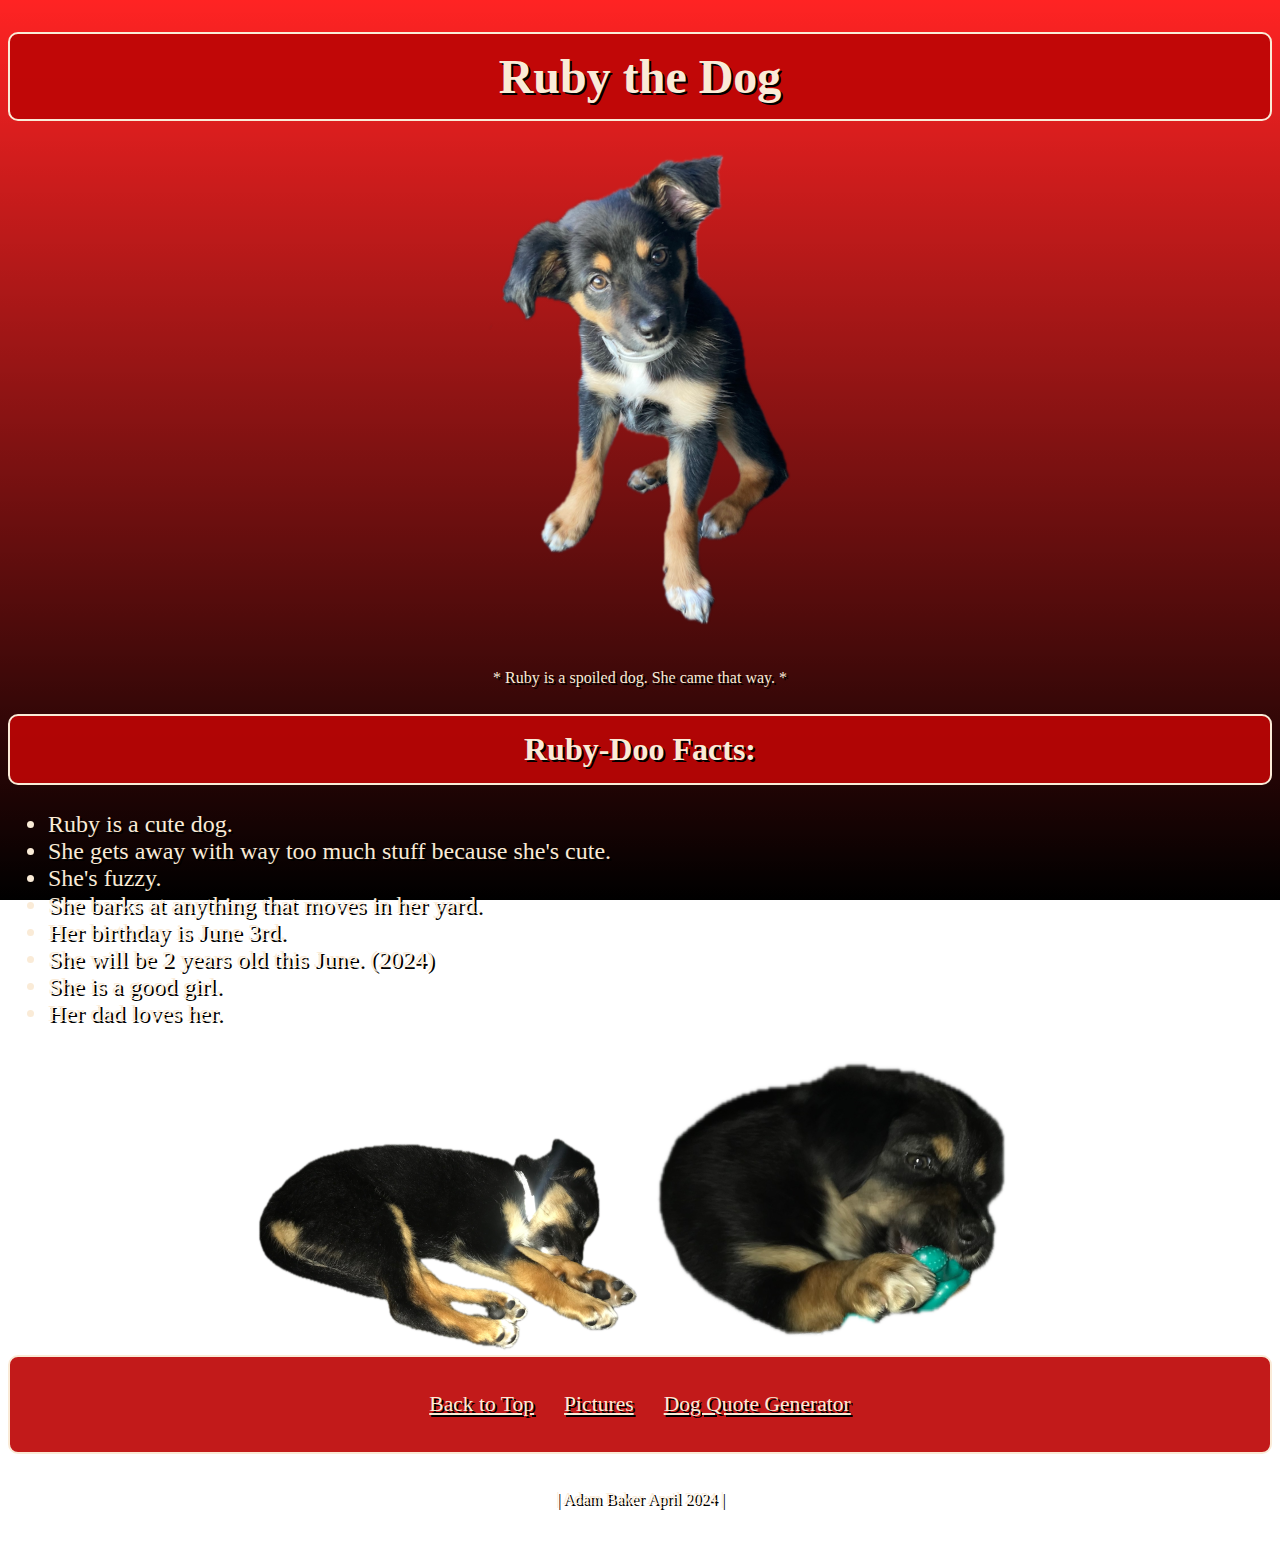
==== index.html @ 0b12194e "added favicon" ====
<!DOCTYPE html>

<html lang="en">
  
<html>

 <head>
    
	<meta charset="UTF-8">
    
	<meta name="viewport" content="width=device-width, initial-scale=1.0">
    
	<meta http-equiv="X-UA-Compatible" content="ie=edge">
    
    <title>Ruby-Doo</title>

    <link href="style.css" rel="stylesheet"/>

    <link rel="icon" href="rubyDoo.ico" type="image/x-icon">

</head>
  
<body>
    
    <a id="top"></a>
    
    <h1 class="white-text">Ruby the Dog</h1>
    
    <div class="white-text">
        
        <div id="slider">
        <img src="rd1.png" alt="small dog staring at camera">
        <img src="a8.png">
        <img src="a6.png">
    
    </div>
    
        <p>* Ruby is a spoiled dog.  She came that way. *</p>
        
    <h2 class="white-text">Ruby-Doo Facts:</h2>
    
    <div class="white-text"> 

        <ul>
           
            <li>Ruby is a cute dog.</li>
            <li>She gets away with way too much stuff because she's cute.</li>
            <li>She's fuzzy.</li>
            <li>She barks at anything that moves in her yard.</li>
            <li>Her birthday is June 3rd.</li>
            <li>She will be 2 years old this June. (2024)</li>
            <li>She is a good girl.</li>
            <li>Her dad loves her.</li>
       
        </ul>
   
    </div>
    
    <div>
        
        <img src="a7.png">
        <img src="a4.png">

   </div>
   
<footer>
    
    <div>
            
        <a href="#top" class="link-text">Back to Top</a>
        
    </div>
    
    <div> 

    
        <a href="gallery.html" class="link-text">Pictures</a>
   
    </div>  
   
    <div>
        <a href="dogQuoteGen.html" class="link-text">Dog Quote Generator</a>

    </div>

   
</footer>

        <p class="signature">| Adam Baker April 2024 |</p>

</body>

<script src="index.js"></script>    

</html>
---- style.css ----
html {
    
        min-height: 100%;
        background: linear-gradient(rgba(255, 0, 0, 0.863),rgb(0, 0, 0));
        background-attachment: fixed;
    
    }
   
    body {

        text-align: center;
        min-height: 100%;

    }

    #slider {

        text-align: center;
        height: 500px;
        overflow: hidden;
       
    }
    
    #slider img {
        
        display: inline-block;
        margin: 0 auto;
        max-height: 100%;
        max-width: 100;
    
    }

    .white-text {
      
        color: antiquewhite;
        text-decoration: none;
        text-shadow: 2px 2px black;
   
    }

    .link-text {
        
        display: flex;
        justify-content: center;
        color: antiquewhite;
        padding: 15px;
        font-size: larger;
        text-shadow: 2px 2px rgb(0, 0, 0);
    
    }

    .link-text:hover {
        
        color:rgb(255, 0, 0);
        text-decoration: underline;
        
    }
  
    h1 {
        
        border: 2px solid antiquewhite;
        border-radius: 10px;
        background-color: rgba(188, 5, 5, 0.919);
        text-align: center;
        font-size: xxx-large;
        text-shadow: 4px 4px black;
        padding: 15px;
        
    }    
    
    h2 {
        
        font-size: xx-large;
        background-color: rgba(188, 5, 5, 0.919);
        border: 2px solid antiquewhite;
        border-radius:10px;
        text-shadow: 2px 2px black;
        padding: 15px;
    
    }    
    
    .gallery {

        text-align: center;
        height: 500px;
        overflow: hidden;
        display: flex;
        justify-content: center;
        color: antiquewhite;
        text-decoration: none;
        
    }

     .gallery img {
        
        max-height: 100%;
        max-width: 100%;
        transform: scale(0.9);
        transition: transform 0.2s ease;
       
    }

    .gallery img:hover {

        transform: scale(1);
    
    }
    
    #quote {
      
        font-size: xx-large;
        text-shadow: 2px 2px black;
    
    }
    
    
    #quote-container {
       
        margin-bottom: 500px;

    }
    
    button {

        background-color: rgba(188, 5, 5, 0.919);
        color: antiquewhite;
        border: 1px solid antiquewhite;
        border-radius: 5 px;
        padding: 20px 20px;
        margin: 5px;
        cursor: pointer;
        font-size: larger;
        transition: background-color 0.3s ease;
        overflow: hidden;
        text-shadow: 2px 2px black;
    
    }

    button:hover {

        background-color: rgb(255, 4, 4);
   
    }
    
    ul {
    
        font-size: x-large;
        text-align: left;
        
    }
    
    footer {
        
        max-width: 100%;
        display: flex;
        justify-content: center;
        background-color: rgba(188, 5, 5, 0.919);
        border: 2px solid antiquewhite;
        border-radius: 10px;
        padding: 20px;
        font-size: large;
        
    }

    .signature {
        
        text-decoration: antiquewhite;
        display: flex;
        justify-content: center;
        padding: 20px;
    }
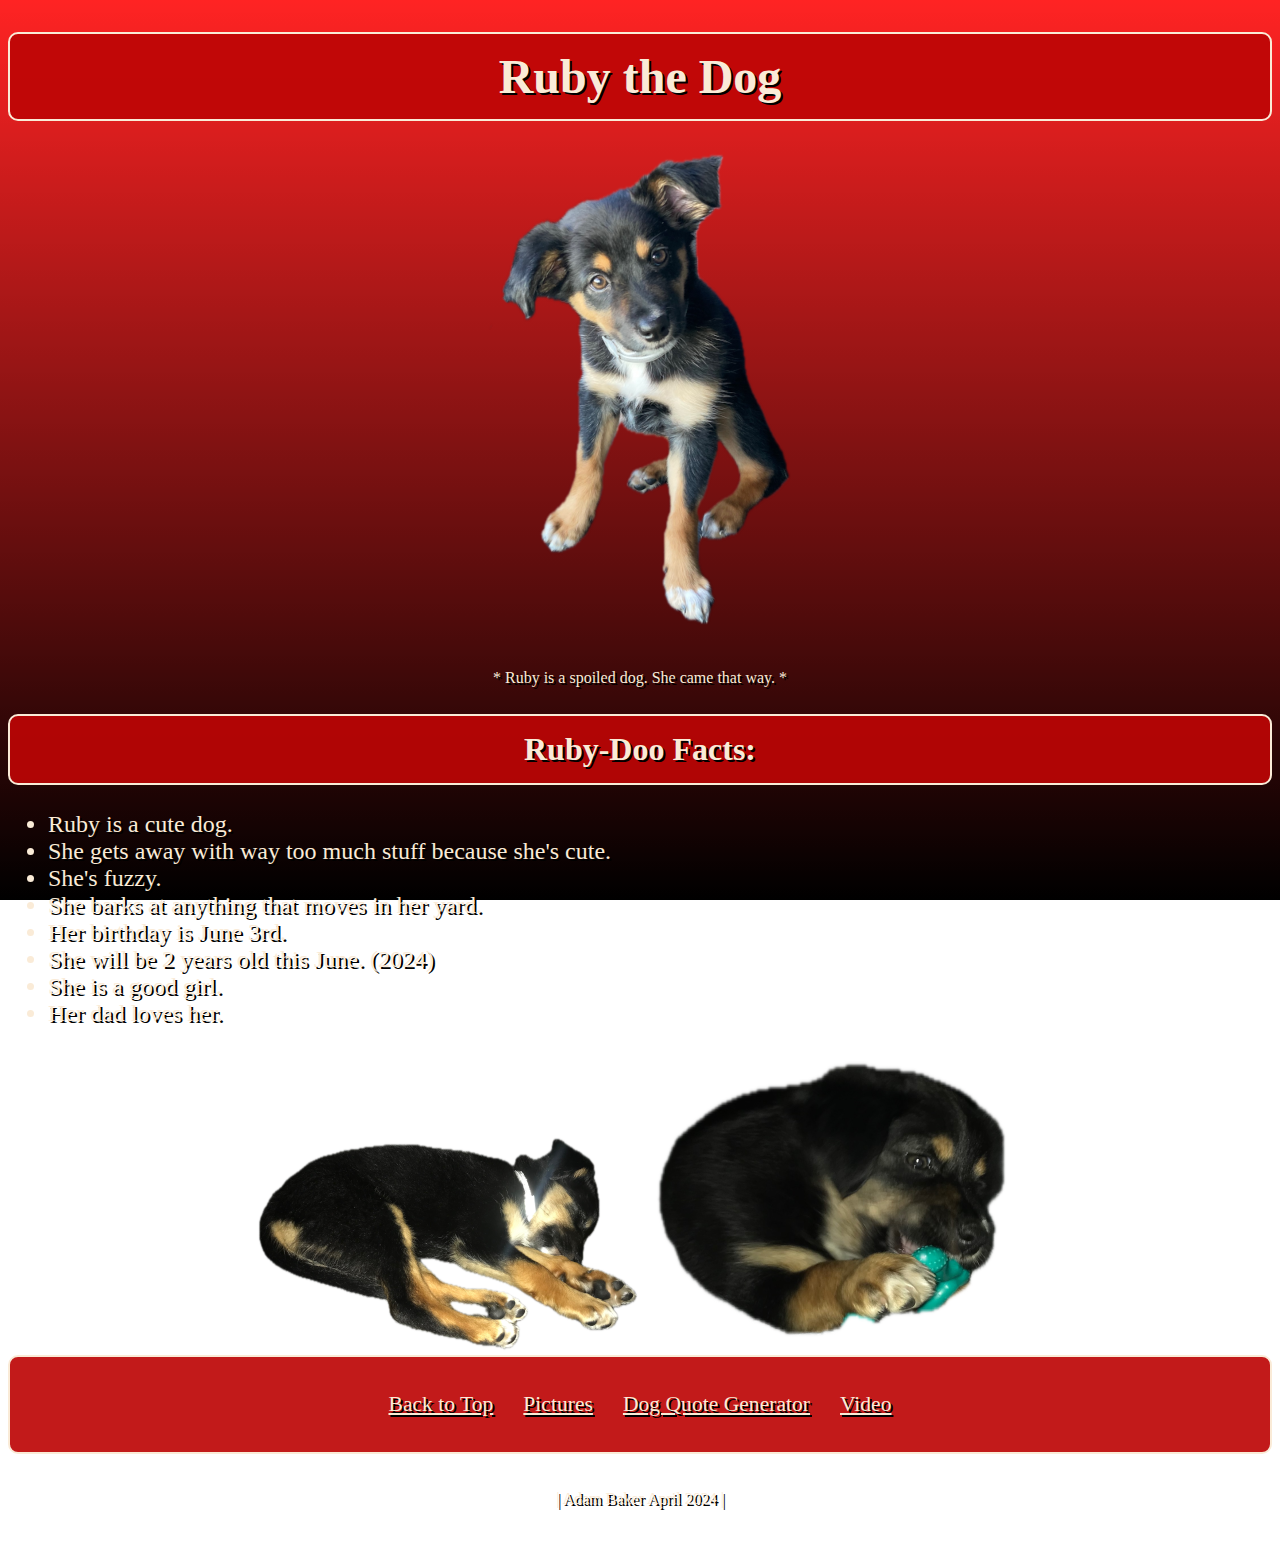
==== commit 3a31b822: "adding video page" ====
--- a/index.html
+++ b/index.html
@@ -79,10 +79,16 @@
     </div>  
    
     <div>
+    
         <a href="dogQuoteGen.html" class="link-text">Dog Quote Generator</a>
 
     </div>
 
+    <div>
+        
+        <a href="rubyDooTheMovie.html" class="link-text">Video</a>
+    
+    </div>
    
 </footer>
 
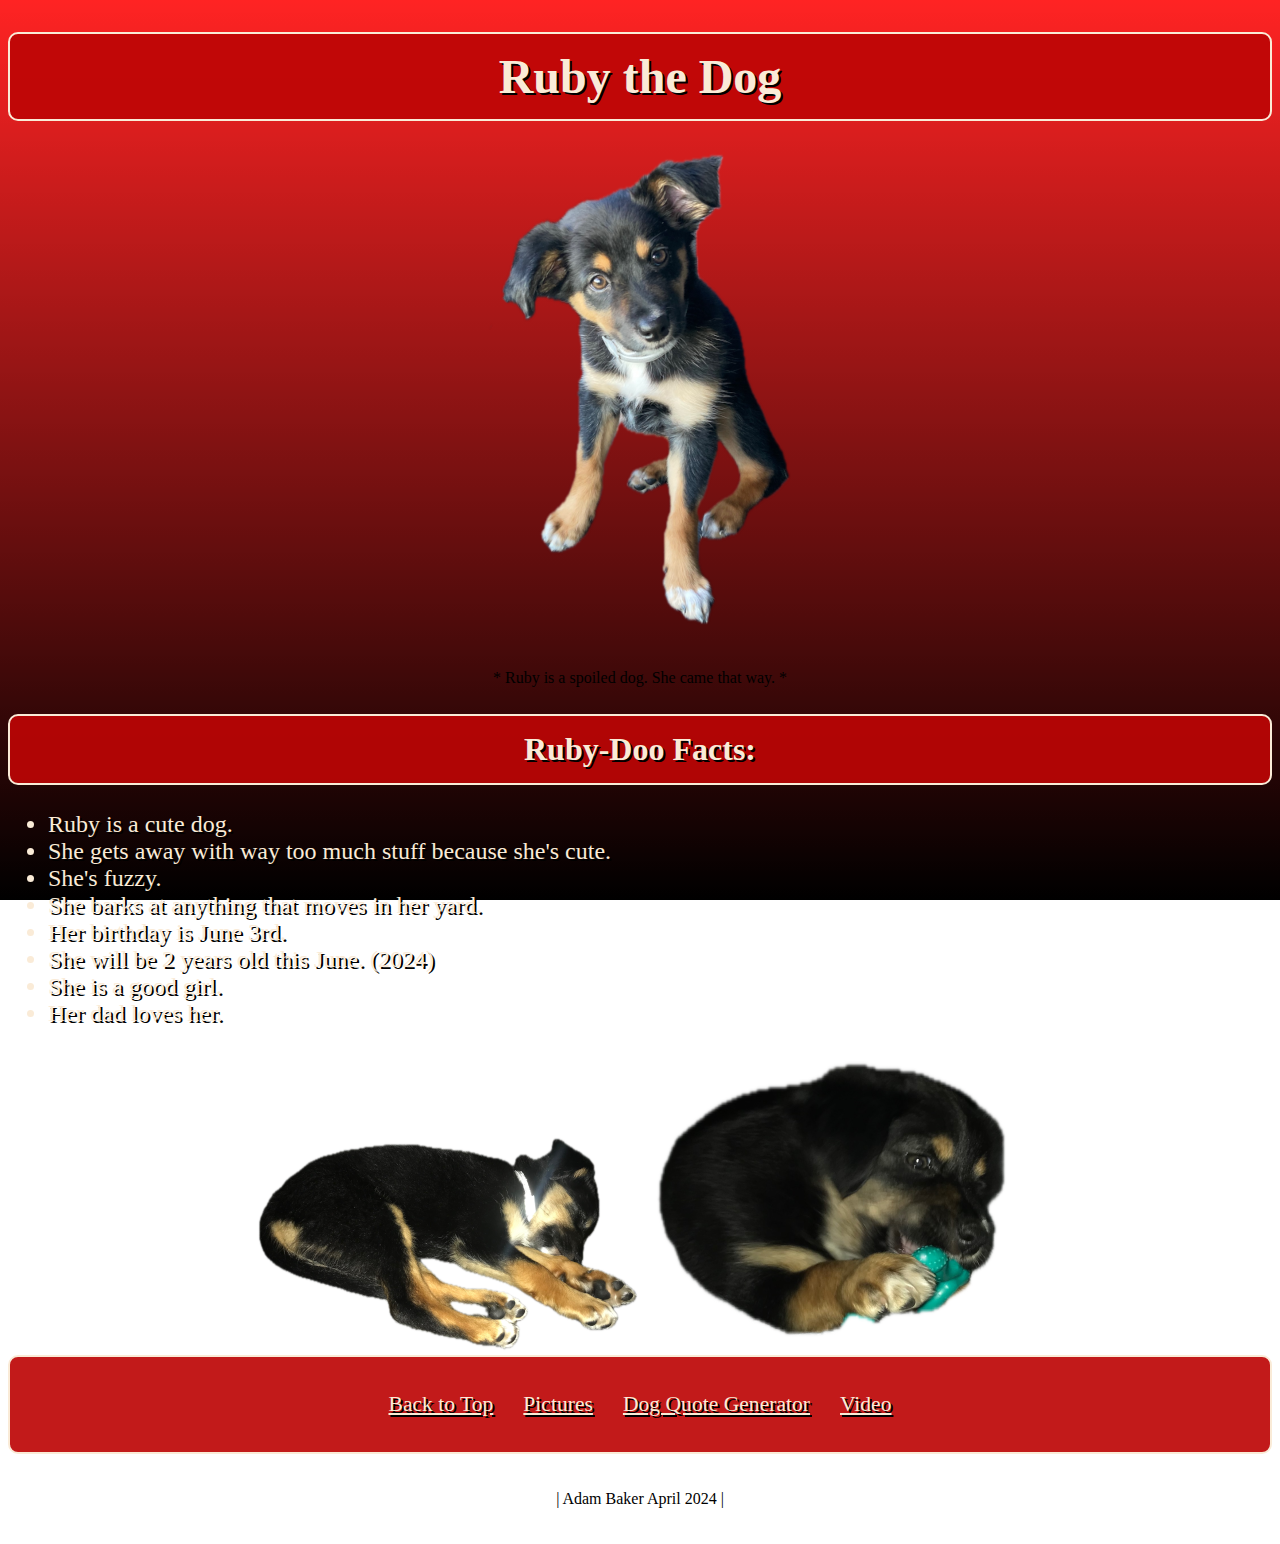
==== commit 30d7fe25: "whitespace cleanup" ====
--- a/index.html
+++ b/index.html
@@ -26,9 +26,8 @@
     
     <h1 class="white-text">Ruby the Dog</h1>
     
-    <div class="white-text">
-        
-        <div id="slider">
+    <div id="slider" class="white-text">
+    
         <img src="rd1.png" alt="small dog staring at camera">
         <img src="a8.png">
         <img src="a6.png">
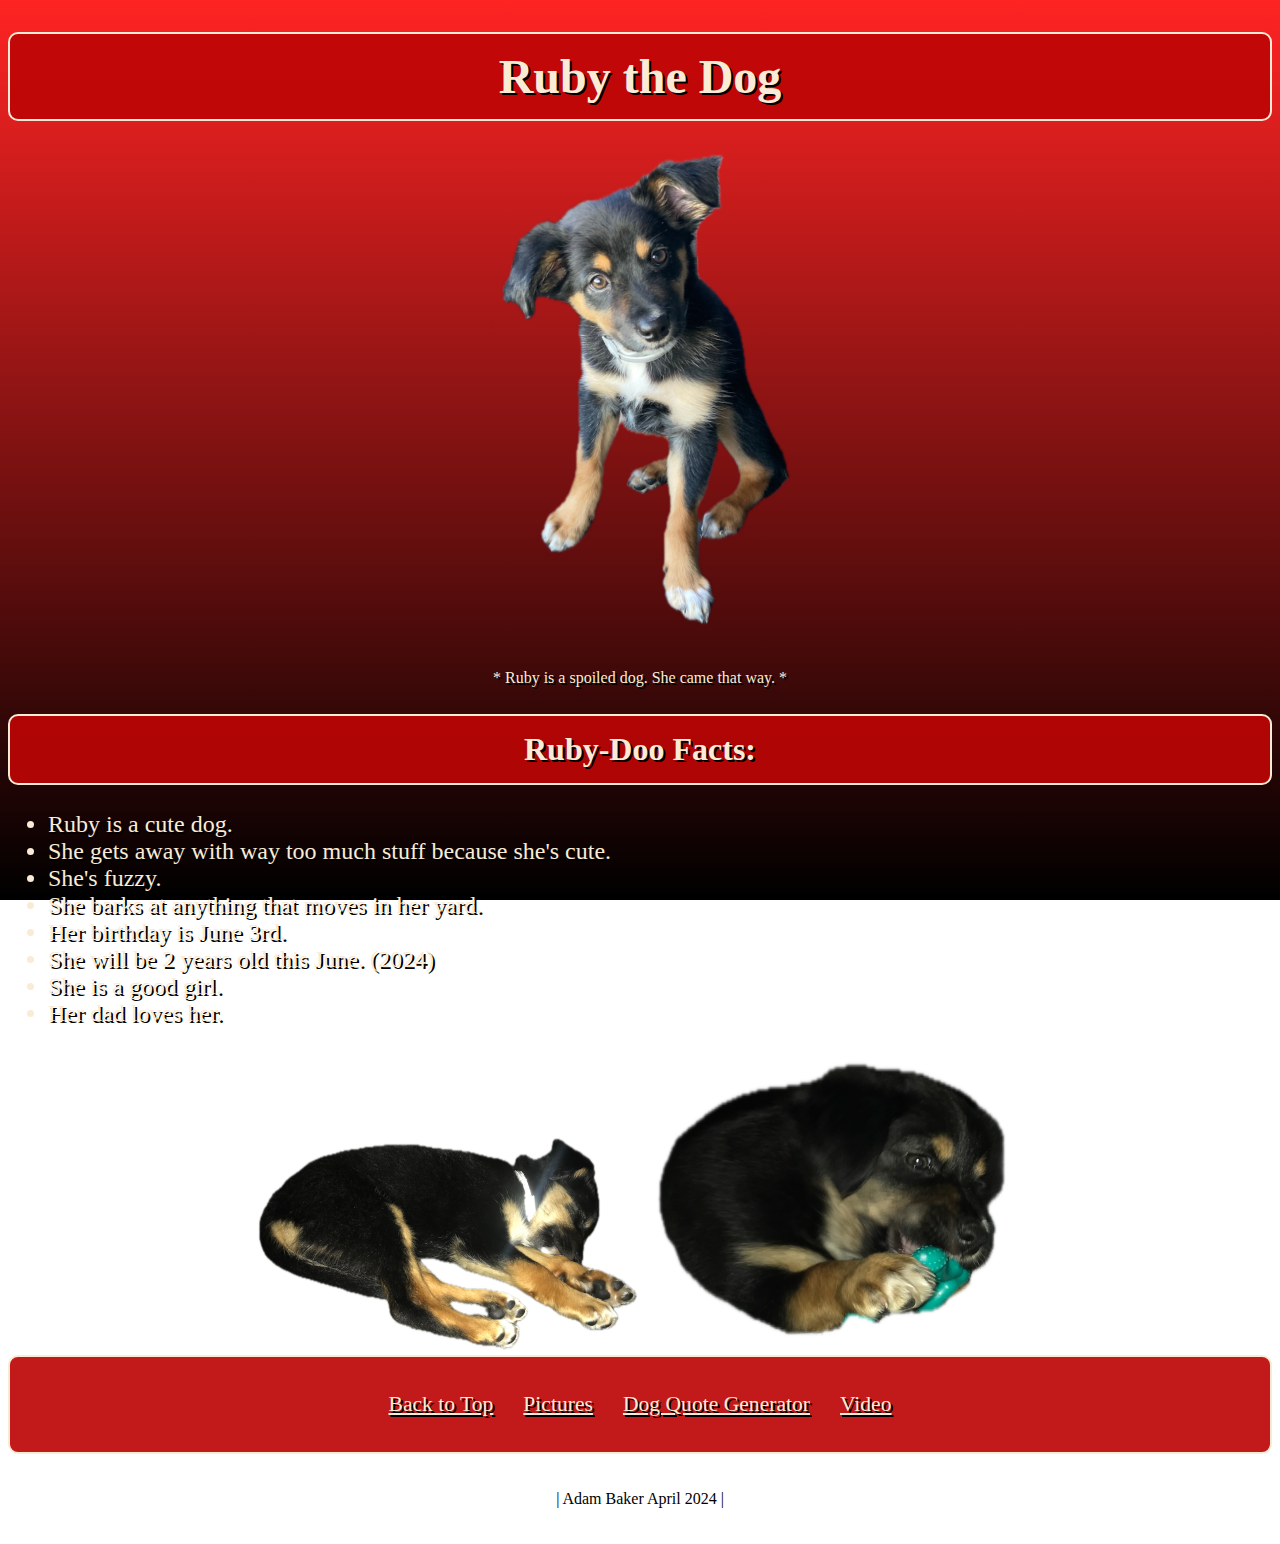
==== commit a41550a4: "text color fix" ====
--- a/index.html
+++ b/index.html
@@ -34,8 +34,12 @@
     
     </div>
     
+    <div class="white-text">
+    
         <p>* Ruby is a spoiled dog.  She came that way. *</p>
-        
+    
+    </div>    
+    
     <h2 class="white-text">Ruby-Doo Facts:</h2>
     
     <div class="white-text"> 
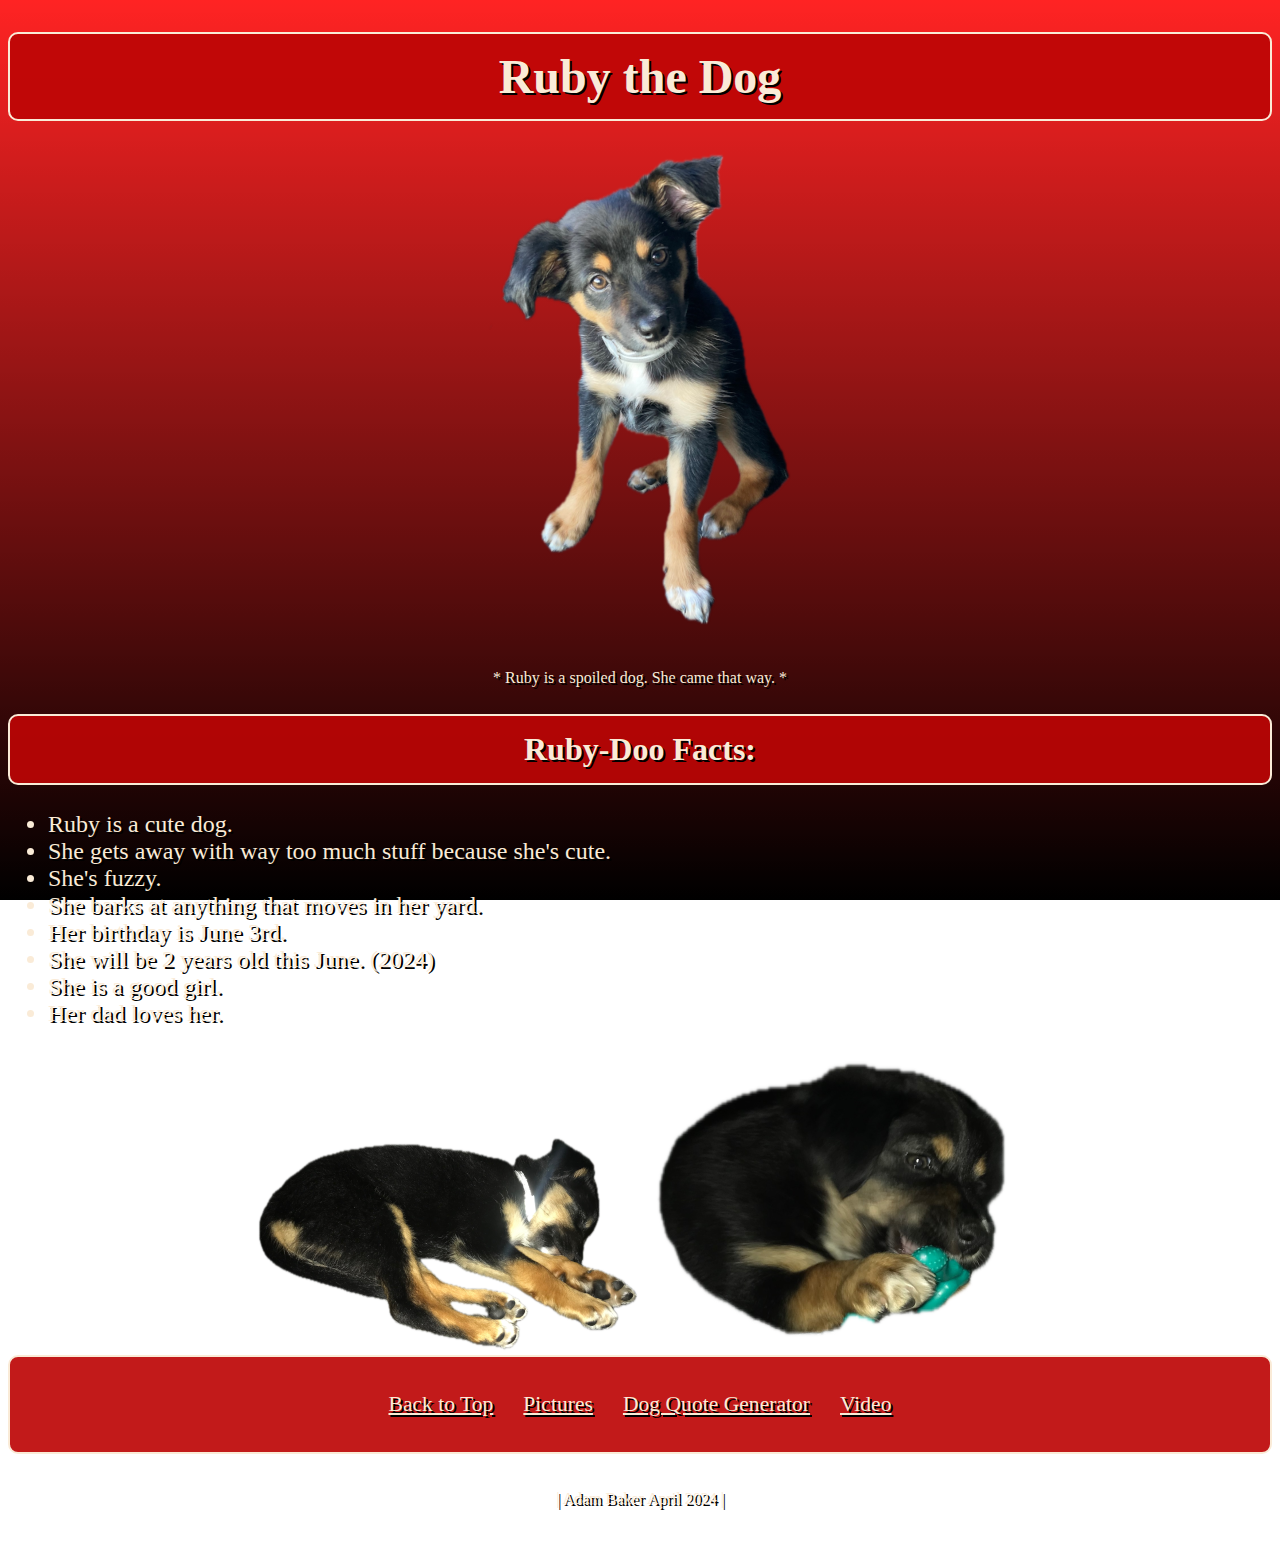
==== commit e27524f1: "footer text color break" ====
--- a/index.html
+++ b/index.html
@@ -94,8 +94,12 @@
     </div>
    
 </footer>
-
+    
+    <div class="white-text">
+       
         <p class="signature">| Adam Baker April 2024 |</p>
+    
+    </div>
 
 </body>
 
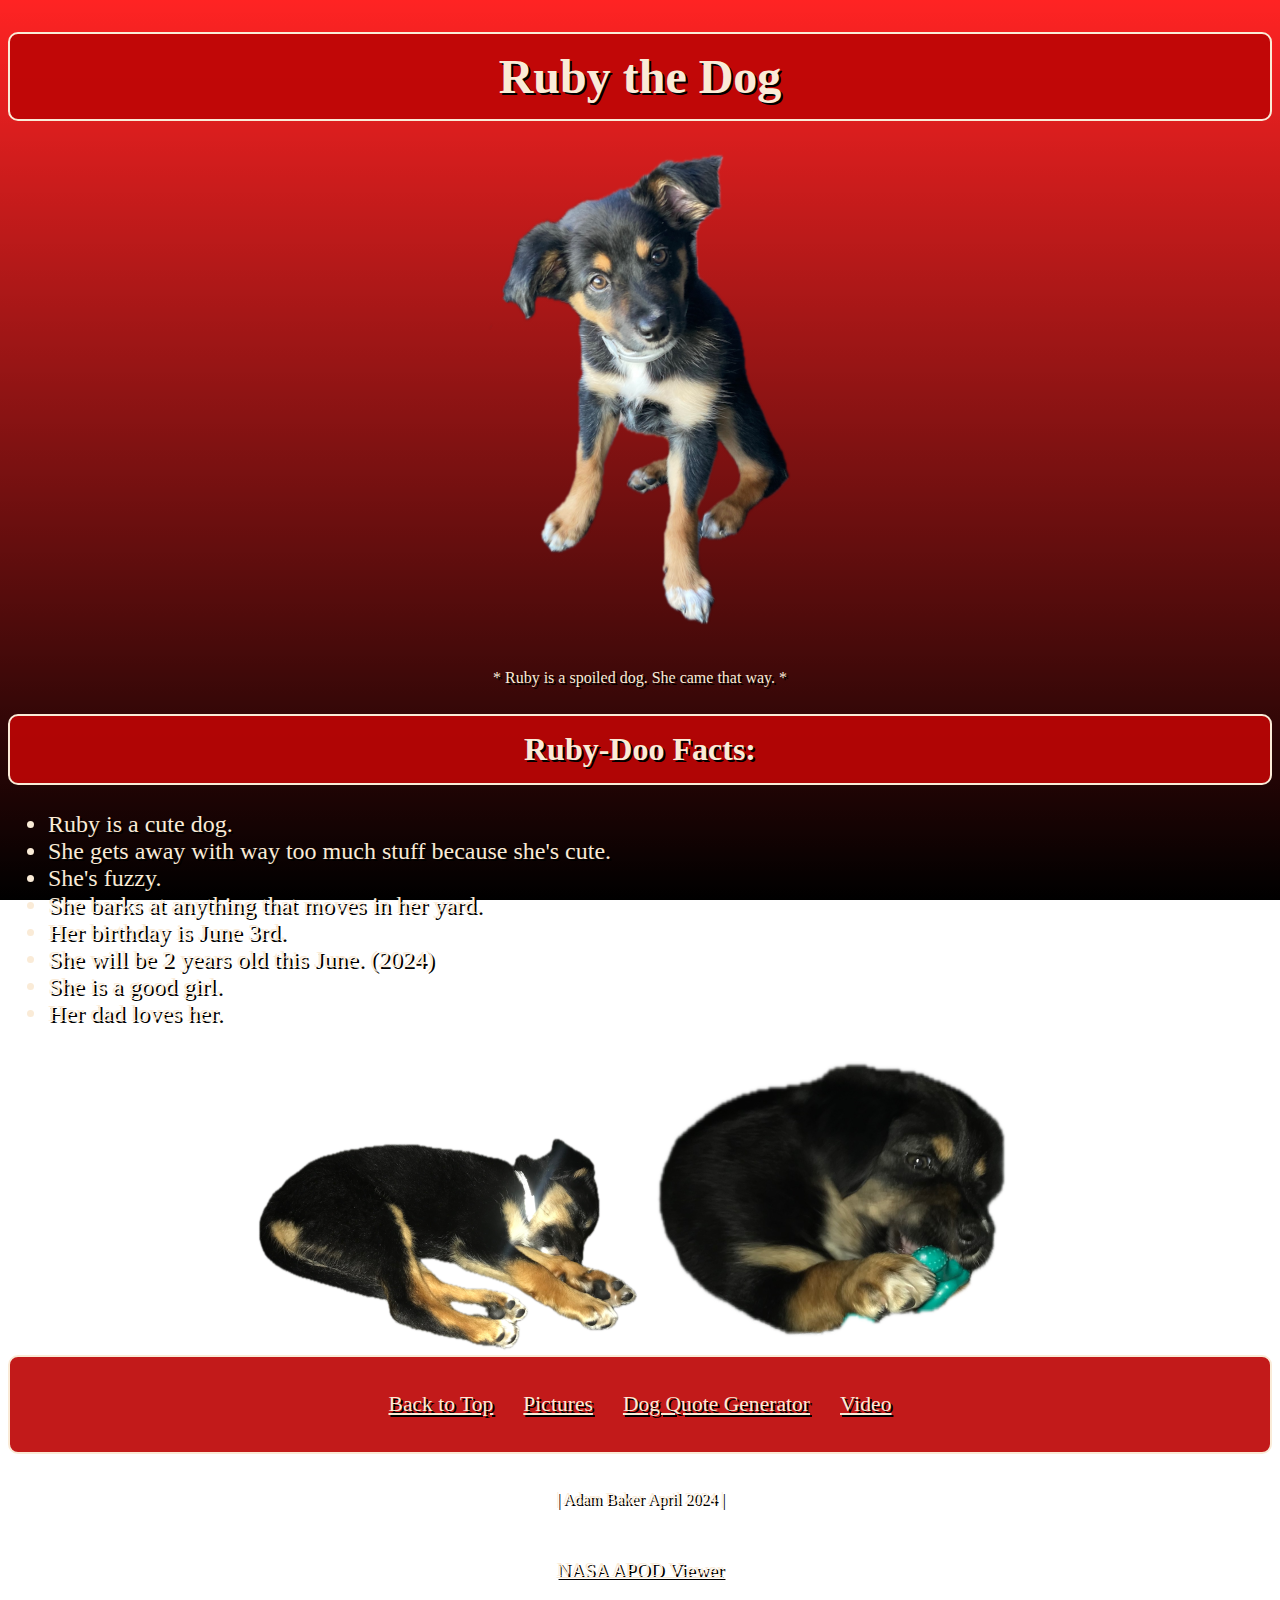
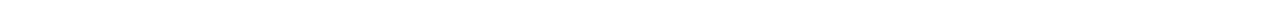
==== commit 2b06e1ac: "rubyDoo link" ====
--- a/index.html
+++ b/index.html
@@ -96,9 +96,8 @@
 </footer>
     
     <div class="white-text">
-       
         <p class="signature">| Adam Baker April 2024 |</p>
-    
+        <a href="https://arbaker82.github.io/finalProject/" class="link-text">NASA APOD Viewer</a>
     </div>
 
 </body>
--- a/style.css
+++ b/style.css
@@ -97,7 +97,7 @@
         max-width: 100%;
         transform: scale(0.9);
         transition: transform 0.2s ease;
-       
+      
     }
 
     .gallery img:hover {
@@ -168,4 +168,18 @@
         display: flex;
         justify-content: center;
         padding: 20px;
+    }
+
+    .video-container {
+
+       display: flex;
+       justify-content: center;
+       padding: 30px;
+
+    }
+
+    .video-container iframe {
+
+       
+        
     }